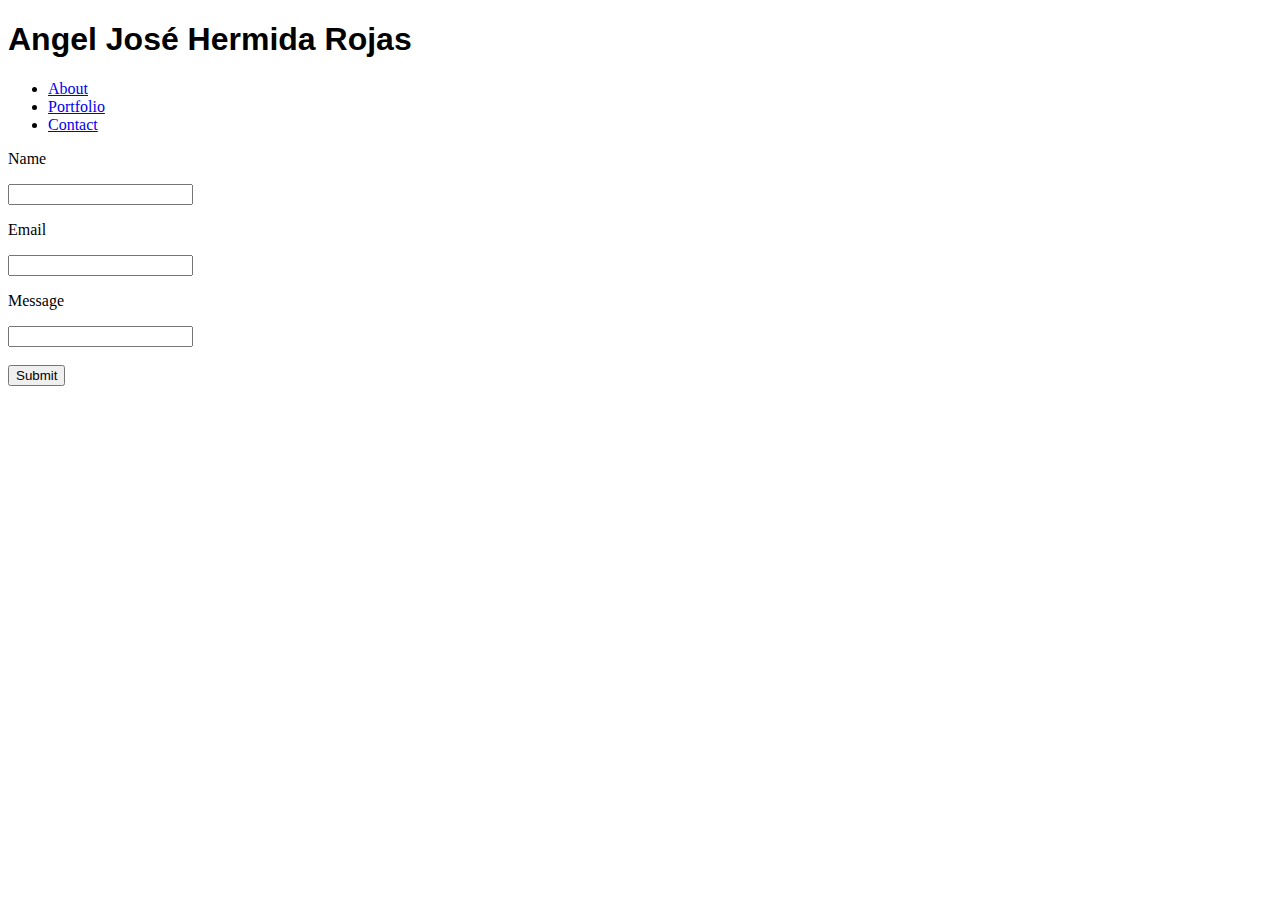
==== contact.html @ 43fab5c3 "HTML listos" ====
<!DOCTYPE html>
<html lang="en-es">
<head>
  <meta charset="UTF-8">
  <title>Index</title>
  <link rel="stylesheet" type="text/css" href="floats.css">
</head>
<style>
  h1,h2{font-family: "Georgia", sans-serif}
</style>
  
<body>
    <div class="Header">
        <h1 class=Nombre>Angel José Hermida Rojas</h1>
          <div class="Links">
            <ul class="Links">
              <li id="About"><a href="#">About</a></li>
              <li id="Portfolio"><a href="#">Portfolio</a></li>
              <li id="Contact"><a href="#">Contact</a></li>
            </ul>
          </div>    
      </div>

  <div class = "Contact-Container">
    <p>Name</p>
    <input type="text" id="fname" name="fname"></input>
    <p>Email</p>
    <input type="text" id="lname" name="lname"></input>
    <p>Message</p>
    <input type="text" id="lname" name="lname"></inp>
    <br><br>
    <input type="submit" value="Submit">
  </div>
  
<div class="Footer">
</div>

</body>
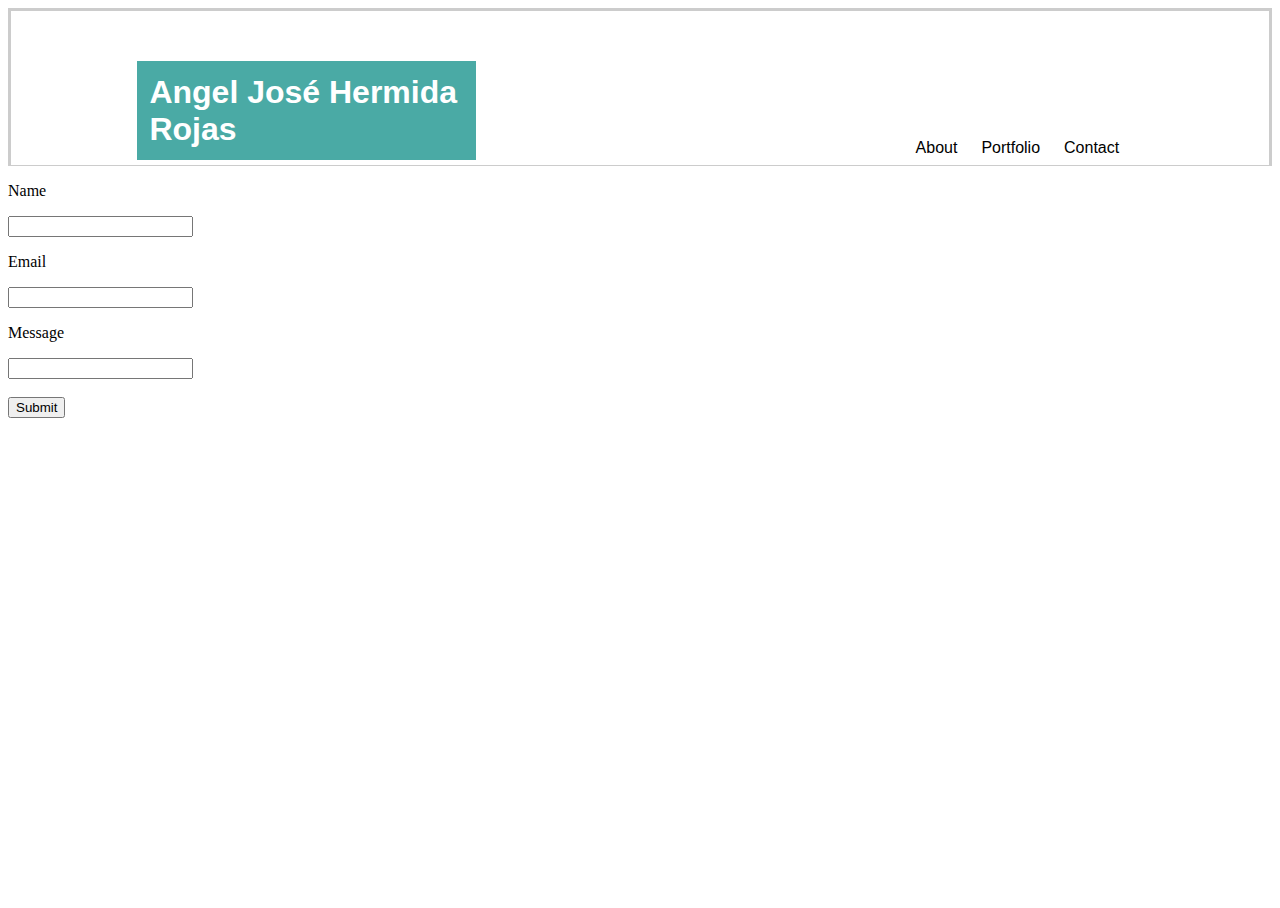
==== commit fba8cbb8: "Firstwebsiteever" ====
--- a/contact.html
+++ b/contact.html
@@ -3,23 +3,19 @@
 <head>
   <meta charset="UTF-8">
   <title>Index</title>
-  <link rel="stylesheet" type="text/css" href="floats.css">
+  <link rel="stylesheet" type="text/css" href="css/style.css">
 </head>
-<style>
-  h1,h2{font-family: "Georgia", sans-serif}
-</style>
-  
+
 <body>
     <div class="Header">
-        <h1 class=Nombre>Angel José Hermida Rojas</h1>
-          <div class="Links">
-            <ul class="Links">
-              <li id="About"><a href="#">About</a></li>
-              <li id="Portfolio"><a href="#">Portfolio</a></li>
-              <li id="Contact"><a href="#">Contact</a></li>
-            </ul>
-          </div>    
-      </div>
+    <h1 class=Nombre>Angel José Hermida Rojas</h1>
+          <ul class="Links">
+          <li id="About"><a href="#">About</a></li>
+          <li id="Portfolio"><a href="#">Portfolio</a></li>
+          <li id="Contact"><a href="#">Contact</a></li>
+        </ul>
+          
+  </div>
 
   <div class = "Contact-Container">
     <p>Name</p>
--- a/css/style.css
+++ b/css/style.css
@@ -0,0 +1,110 @@
+.Links {  
+  display:flex;
+  justify-content:space-evenly;
+  flex-direction: row;
+  font-family: "Georgia", sans-serif;
+  padding: .60%;
+  Width: 20%;
+  border:none;
+  padding-left: 20%;
+  margin: 1.7%;
+}
+
+a{
+  text-decoration: none;
+  color:#000;
+}
+
+a:hover{
+  color:blue;
+}
+
+.Nombre{
+  font-family: "Georgia", sans-serif;
+}
+
+body{
+  background-image: url(images/bush.png);
+  background-repeat: repeat;
+}
+
+.Container{
+  width: 80%;
+  margin:auto;
+}
+
+.Index-Container {
+  background-color: white;
+  border: 1px grey solid;
+  margin-top: 3%;
+  margin-left: 20%;
+  margin-right: 20%;
+  margin-bottom: 40%;
+  font-family:  'Arial', 'Helvetica Neue', Helvetica, sans-serif;
+  text-align: justify;
+  padding-left: 1%;
+  padding-right: 1%;
+  padding-bottom: 3%;
+}
+.Index-Container h3{
+  font-weight:800;
+  text-decoration:underline;
+  color:#4aaaa5;
+  font-size: 25px;
+}
+
+.Index-Container p{
+  font-size: 20px;
+}
+.FloatImage{
+  float: left;
+  width: 26%;
+}
+
+.Nombre {
+  Background-color:#4aaaa5;
+  margin-right: 63%;
+  margin-left: 10%;
+  padding: 1%;
+  margin-bottom:-4%;
+  margin-top: 4%;
+  color: white;
+}
+.Links{
+  margin-left: 50%;
+  margin-bottom: 0%;
+   
+}
+
+.Header{
+  border-bottom: 1px;
+  border-color: #cccccc;
+  border-style: solid;
+}
+
+.Header ul{
+  list-style: none;
+}
+
+.Portfolio-Container{
+  border-style: solid;
+  display:flex;
+  align-content:flex-start;
+  margin-left:10%;
+  margin-right:10%;
+  justify-content:space-between;
+}
+
+html, body {
+  height: 100%;
+}
+body {
+  display: flex;
+  flex-direction: column;
+}
+.content {
+  flex: 1 0 auto;
+}
+.footer {
+  flex-shrink: 0;
+}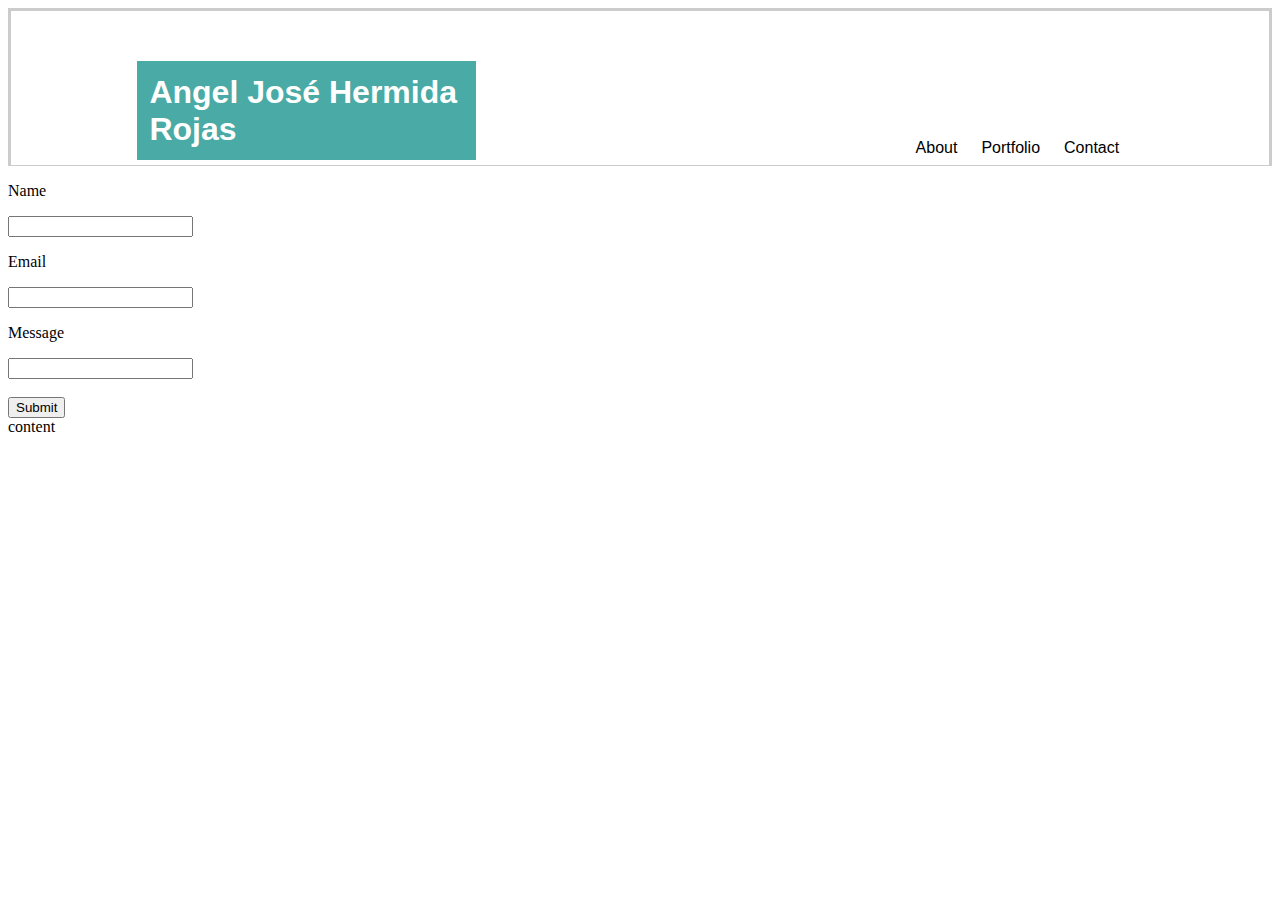
==== commit 0c23ff6d: "footerpatch" ====
--- a/contact.html
+++ b/contact.html
@@ -28,7 +28,8 @@
     <input type="submit" value="Submit">
   </div>
   
-<div class="Footer">
+  <div class="content">
+    content
 </div>
-
+<footer class="footer"></footer>
 </body>